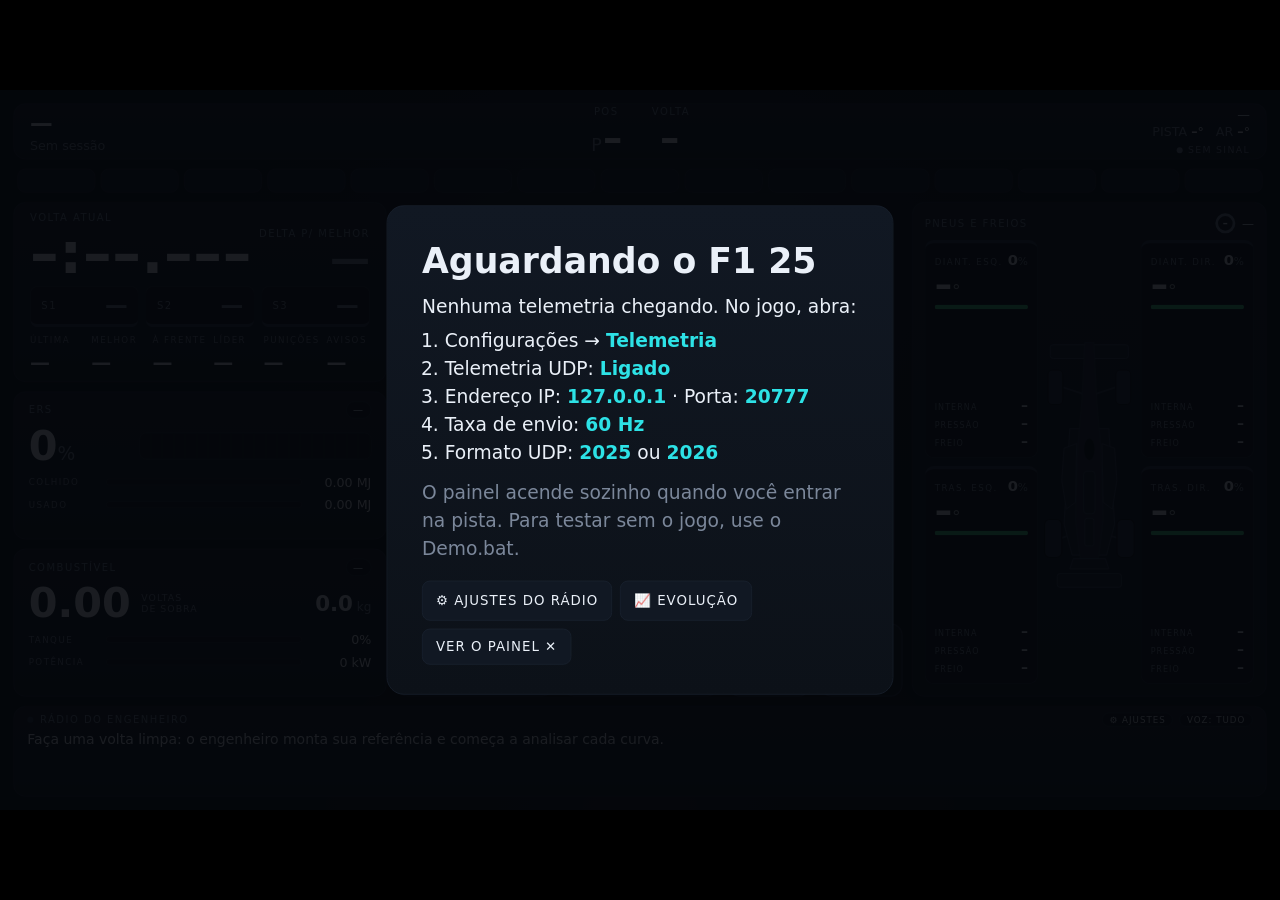
==== web/index.html @ b61cf6ca "Painel F1 25: telemetria e engenheiro de corrida com voz Painel de telemetria UDP do F1 25 (formatos" ====
<!doctype html>
<html lang="pt-BR">
<head>
<meta charset="utf-8">
<meta name="viewport" content="width=device-width, initial-scale=1">
<title>Painel F1 25</title>
<link rel="stylesheet" href="style.css">
</head>
<body>
<div id="stage">

  <!-- 1. Barra de status -->
  <header class="top panel" id="top">
    <div class="top-left">
      <div id="track" class="track">—</div>
      <div class="sub"><span id="sessionType">Sem sessão</span><span id="flag" class="pill"></span></div>
    </div>
    <div class="top-mid">
      <div class="kv"><span class="lbl">POS</span><span class="kv-v"><small>P</small><b id="pos">–</b></span></div>
      <div class="kv"><span class="lbl" id="lapLbl">VOLTA</span><span class="kv-v"><b id="lapNum">–</b><small id="lapTotal"></small></span></div>
    </div>
    <div class="top-right">
      <div class="line"><span id="weather">—</span><span id="rain" class="dim"></span></div>
      <div class="line"><span class="dim">PISTA</span> <b id="trackTemp">–</b>° <span class="dim sp">AR</span> <b id="airTemp">–</b>°</div>
      <div class="line"><span id="conn" class="conn">SEM SINAL</span></div>
    </div>
  </header>

  <!-- 2. LEDs de giro -->
  <div class="leds" id="leds"></div>

  <!-- 3. Cluster principal -->
  <section class="cluster" id="cluster">
    <div class="pedal brake">
      <span class="lbl">FREIO</span>
      <div class="ptrack"><i id="brakeBar"></i></div>
      <span class="pval" id="brakeVal">0</span>
    </div>

    <div class="gauge-wrap">
      <svg id="gauge" viewBox="0 0 700 500" aria-hidden="true">
        <defs>
          <linearGradient id="gArc" gradientUnits="userSpaceOnUse" x1="120" y1="0" x2="580" y2="0">
            <stop offset="0" stop-color="#2de2e6"/>
            <stop offset=".62" stop-color="#7d8bff"/>
            <stop offset="1" stop-color="#ff3d9a"/>
          </linearGradient>
        </defs>
        <path class="arc-track" d="M190.9 444.1 A225 225 0 1 1 509.1 444.1" pathLength="1000"/>
        <path class="arc-red" id="arcRed" d="M190.9 444.1 A225 225 0 1 1 509.1 444.1" pathLength="1000"/>
        <path class="arc-glow" id="arcGlow" d="M190.9 444.1 A225 225 0 1 1 509.1 444.1" pathLength="1000"/>
        <path class="arc-val" id="arcVal" d="M190.9 444.1 A225 225 0 1 1 509.1 444.1" pathLength="1000"/>
        <g id="ticks"></g>
        <text id="rpmTxt" x="350" y="166" class="g-rpm">0</text>
        <text x="350" y="188" class="g-unit">RPM</text>
        <text id="gear" x="350" y="358" class="g-gear">N</text>
        <text id="suggested" x="492" y="300" class="g-sug"></text>
        <text id="speed" x="350" y="440" class="g-speed">0</text>
        <text x="350" y="470" class="g-unit">km/h</text>
      </svg>
      <div id="lights" class="lights"><i></i><i></i><i></i><i></i><i></i></div>
      <div id="toast" class="toast"></div>
      <div id="msFlash" class="ms-flash"></div>
    </div>

    <div class="pedal throttle">
      <span class="lbl">ACEL.</span>
      <div class="ptrack"><i id="throttleBar"></i></div>
      <span class="pval" id="throttleVal">0</span>
    </div>
  </section>

  <!-- 4. Volante, forca G e indicadores -->
  <section class="inputs">
    <div class="panel gbox">
      <div class="gcircle"><i id="gDot"></i></div>
      <div class="gtxt">
        <div><span class="lbl">G LAT</span><b id="gLat">0.0</b></div>
        <div><span class="lbl">G LONG</span><b id="gLong">0.0</b></div>
      </div>
    </div>
    <div class="panel steerbox">
      <div class="srow"><span class="lbl">VOLANTE</span><div class="strack"><i id="steerDot"></i></div></div>
      <div class="srow"><span class="lbl">EMBREAGEM</span><div class="bar"><i id="clutchBar"></i></div></div>
    </div>
    <div class="badge" id="drsBadge"><b id="drsTxt">DRS</b><small id="drsSub"></small></div>
    <div class="badge" id="otBadge"><b>OVERTAKE</b><small id="otSub"></small></div>
    <div class="badge" id="pitBadge"><b>PIT</b><small id="pitSub">LIMITADOR</small></div>
  </section>

  <!-- 5. Tempos -->
  <section class="panel timing">
    <div class="t-main">
      <div class="t-cur">
        <span class="lbl">VOLTA ATUAL <em id="invalid" class="tag bad">INVÁLIDA</em><em id="pitInfo" class="tag"></em></span>
        <span id="curLap" class="t-big">–:––.–––</span>
      </div>
      <div class="t-delta">
        <span class="lbl">DELTA P/ MELHOR</span>
        <span id="delta" class="delta">—</span>
      </div>
    </div>
    <div class="sectors" id="sectors"></div>
    <div class="stats" id="stats"></div>
  </section>

  <!-- 6. ERS e combustivel -->
  <section class="energy">
    <div class="panel">
      <div class="ph"><span class="lbl">ERS</span><span id="ersMode" class="tag">—</span></div>
      <div class="erow">
        <span class="num" id="ersPct">0<small>%</small></span>
        <div class="battery"><i id="ersBar"></i></div>
      </div>
      <div class="mini"><span class="lbl">COLHIDO</span><div class="bar"><i id="ersHarvBar" class="c-green"></i></div><span id="ersHarv" class="mv">0.00 MJ</span></div>
      <div class="mini"><span class="lbl">USADO</span><div class="bar"><i id="ersDepBar" class="c-mag"></i></div><span id="ersDep" class="mv">0.00 MJ</span></div>
    </div>
    <div class="panel">
      <div class="ph"><span class="lbl">COMBUSTÍVEL</span><span id="fuelMix" class="tag">—</span></div>
      <div class="erow">
        <span class="num" id="fuelLaps">0.00</span>
        <span class="unit">voltas<br>de sobra</span>
        <span class="num2" id="fuelKg">0.0<small> kg</small></span>
      </div>
      <div class="mini"><span class="lbl">TANQUE</span><div class="bar"><i id="fuelBar" class="c-cyan"></i></div><span id="fuelPct" class="mv">0%</span></div>
      <div class="mini"><span class="lbl">POTÊNCIA</span><div class="bar"><i id="powerBar" class="c-mag"></i></div><span id="power" class="mv">0 kW</span></div>
    </div>
  </section>

  <!-- Radio do engenheiro -->
  <section class="panel radio" id="radio">
    <div class="r-head">
      <span class="r-dot"></span><span class="lbl">RÁDIO DO ENGENHEIRO</span>
      <span id="pitPrev" class="r-pit" title="Onde você volta se parar agora"></span>
      <span id="treinoChip" class="r-treino"></span>
      <span id="radioAge" class="r-age"></span>
      <button id="cfgBtn" class="tag r-mode" type="button" title="Ajustes do rádio (tecla C)">⚙ AJUSTES</button>
      <button id="voiceMode" class="tag r-mode" type="button">VOZ: TUDO</button>
    </div>
    <div class="r-msg" id="radioMsg">Faça uma volta limpa: o engenheiro monta sua referência e começa a analisar cada curva.</div>
    <div class="r-corners" id="rCorners" title="Toque para abrir a análise (tecla A)"></div>
  </section>

  <!-- 7 e 8. Pneus, danos e carro -->
  <section class="bottom">
    <div class="panel tyres">
      <div class="ph">
        <span class="lbl">PNEUS E FREIOS</span>
        <span class="compound"><i id="compound">–</i><span id="compoundTxt">—</span></span>
      </div>
      <div class="tgrid">
        <div class="tyre" id="t_fl"></div>
        <svg class="car" id="car" viewBox="0 0 160 460" aria-hidden="true">
          <line class="susp" x1="34" y1="100" x2="70" y2="112"/><line class="susp" x1="126" y1="100" x2="90" y2="112"/>
          <line class="susp" x1="32" y1="362" x2="64" y2="352"/><line class="susp" x1="128" y1="362" x2="96" y2="352"/>
          <polygon class="part" id="d_floor" points="46,172 114,172 124,338 110,392 50,392 36,338"/>
          <rect class="part" id="d_fwL" x="12" y="26" width="64" height="24" rx="5"/>
          <rect class="part" id="d_fwR" x="84" y="26" width="64" height="24" rx="5"/>
          <polygon class="body" points="72,22 88,22 93,122 100,204 104,330 96,398 64,398 56,330 60,204 67,122"/>
          <polygon class="part" id="d_spL" points="36,206 58,198 56,300 40,312 32,262"/>
          <polygon class="part" id="d_spR" points="124,206 102,198 104,300 120,312 128,262"/>
          <ellipse class="cockpit" cx="80" cy="208" rx="9" ry="19"/>
          <rect class="part" id="d_engine" x="70" y="246" width="20" height="74" rx="6"/>
          <rect class="part" id="d_gearbox" x="72" y="328" width="16" height="48" rx="4"/>
          <polygon class="part" id="d_diffuser" points="52,398 108,398 114,416 46,416"/>
          <rect class="part" id="d_rw" x="24" y="424" width="112" height="24" rx="5"/>
          <rect class="wheel" id="w_fl" x="8" y="70" width="26" height="60" rx="8"/>
          <rect class="wheel" id="w_fr" x="126" y="70" width="26" height="60" rx="8"/>
          <rect class="wheel" id="w_rl" x="2" y="330" width="30" height="66" rx="9"/>
          <rect class="wheel" id="w_rr" x="128" y="330" width="30" height="66" rx="9"/>
        </svg>
        <div class="tyre" id="t_fr"></div>
        <div class="tyre" id="t_rl"></div>
        <div class="tyre" id="t_rr"></div>
      </div>
    </div>

    <div class="panel carinfo">
      <div class="ph"><span class="lbl">DANOS</span></div>
      <div class="dgrid" id="dgrid"></div>
      <div class="ph"><span class="lbl">DESGASTE DA UNIDADE DE POTÊNCIA</span></div>
      <div class="pu" id="pu"></div>
      <div class="chips" id="chips"></div>
    </div>
  </section>

  <!-- Analise por curva (tecla A) -->
  <div id="analysis" class="analysis">
    <div class="a-head">
      <div>
        <div class="a-title">ANÁLISE POR CURVA</div>
        <div class="a-sub" id="aSub">Sem voltas analisadas ainda.</div>
      </div>
      <div class="a-actions">
        <a class="a-btn" href="/evolucao">EVOLUÇÃO →</a>
        <button class="a-btn" id="aClose" type="button">FECHAR ✕</button>
      </div>
    </div>
    <svg id="aMap" class="a-map" viewBox="0 0 1000 470" aria-label="Mapa da pista"></svg>
    <div class="a-legend"><i class="lg-good"></i>ganhou <i class="lg-ok"></i>igual <i class="lg-warn"></i>perdeu &gt;0,06 s <i class="lg-bad"></i>perdeu &gt;0,15 s</div>
    <div class="a-chart-head">
      <span class="lbl" id="tcTitulo">TELEMETRIA COMPARADA</span>
      <span class="a-chart-leg"><i class="lg-eu"></i>sua volta <i class="lg-ref"></i>referência <span class="dim">· toque numa curva ou use ← →</span></span>
    </div>
    <svg id="tcGraf" class="a-chart" viewBox="0 0 1000 400" aria-label="Telemetria comparada da curva"></svg>
    <div class="a-extra">
      <div class="a-box"><div class="lbl">METAS · TIME TRIAL</div><div id="aMetas"></div></div>
      <div class="a-box"><div class="lbl">ACERTO DO CARRO</div><div id="aAcerto"></div></div>
    </div>
    <table class="a-table">
      <thead><tr><th>CURVA</th><th>PERDA</th><th>FRENAGEM</th><th>VEL. MÍN.</th><th>ACELERADOR</th><th>OBSERVAÇÃO</th></tr></thead>
      <tbody id="aRows"></tbody>
    </table>
    <div class="a-log-title lbl">ÚLTIMAS MENSAGENS</div>
    <ol class="a-log" id="aLog"></ol>
  </div>

  <!-- Ajustes do radio (tecla C) -->
  <div id="cfg" class="cfg">
    <div class="cfg-card">
      <div class="a-title">RÁDIO E VOZ</div>
      <label class="cfg-row"><span class="lbl">SEU NOME NO RÁDIO</span>
        <input id="cfgNome" maxlength="24" placeholder="Ex.: Max" autocomplete="off"></label>
      <label class="cfg-row"><span class="lbl">VOZ DO ENGENHEIRO</span>
        <select id="cfgVoz"></select></label>
      <label class="cfg-row"><span class="lbl">VELOCIDADE DA FALA <b id="cfgVelTxt"></b></span>
        <input id="cfgVel" type="range" min="-20" max="30" step="1"></label>
      <label class="cfg-row"><span class="lbl">VOLUME <b id="cfgVolTxt"></b></span>
        <input id="cfgVol" type="range" min="0" max="100" step="5"></label>
      <label class="cfg-check"><input id="cfgRadio" type="checkbox"> Som de rádio de equipe (bipes, voz filtrada e chiado)</label>
      <label class="cfg-row" id="cfgChiadoRow"><span class="lbl">CHIADO <b id="cfgChiadoTxt"></b></span>
        <input id="cfgChiado" type="range" min="0" max="100" step="5"></label>
      <div class="cfg-status" id="cfgStatus">Carregando…</div>
      <div class="cfg-btns">
        <div class="lbl">BOTÕES DO VOLANTE (UDP ACTION) · OU TECLAS 1–9 E 0 (=10) NO PAINEL</div>
        <ol id="cfgBotoes"></ol>
      </div>
      <div class="cfg-actions">
        <button id="cfgTest" class="a-btn" type="button">▶ TESTAR VOZ</button>
        <button id="cfgClose" class="a-btn" type="button">FECHAR ✕</button>
      </div>
      <p class="cfg-note">As vozes naturais usam a internet (serviço de voz da Microsoft). Sem conexão, o engenheiro fala com a voz do Windows.</p>
    </div>
  </div>

  <!-- Aviso e tela de espera -->
  <div id="warn" class="warn"></div>
  <div id="wait" class="wait show">
    <div class="wait-card">
      <div class="wait-title">Aguardando o F1 25<span class="dots"></span></div>
      <p id="waitMsg">Nenhuma telemetria chegando. No jogo, abra:</p>
      <ol>
        <li>Configurações → <b>Telemetria</b></li>
        <li>Telemetria UDP: <b>Ligado</b></li>
        <li>Endereço IP: <b>127.0.0.1</b> · Porta: <b>20777</b></li>
        <li>Taxa de envio: <b>60 Hz</b></li>
        <li>Formato UDP: <b>2025</b> ou <b>2026</b></li>
      </ol>
      <p class="dim">O painel acende sozinho quando você entrar na pista. Para testar sem o jogo, use o Demo.bat.</p>
      <div class="wait-actions">
        <button id="wCfg" class="a-btn" type="button">⚙ AJUSTES DO RÁDIO</button>
        <a class="a-btn" href="/evolucao">📈 EVOLUÇÃO</a>
        <button id="wHide" class="a-btn" type="button">VER O PAINEL ✕</button>
      </div>
    </div>
  </div>
</div>
<script src="app.js"></script>
</body>
</html>
---- web/style.css ----
/* Painel F1 25 — desenhado em 1080x1920 (retrato) e escalado para caber na tela. */
:root {
  --bg: #05070b;
  --panel: #0c1118;
  --panel-2: #111823;
  --line: #1c2533;
  --text: #eaf0f8;
  --dim: #7b879a;
  --cyan: #2de2e6;
  --mag: #ff3d9a;
  --green: #3ddc84;
  --red: #ff4d5a;
  --yellow: #ffd23f;
  --purple: #b973ff;
  --blue: #4da3ff;
}

* { box-sizing: border-box; }

html, body {
  margin: 0;
  height: 100%;
  background: #000;
  overflow: hidden;
  color: var(--text);
  font-family: "Bahnschrift", "DIN Alternate", "Segoe UI", system-ui, sans-serif;
  font-variant-numeric: tabular-nums;
  -webkit-font-smoothing: antialiased;
  user-select: none;
}
body.idle { cursor: none; }

#stage {
  position: absolute;
  left: 50%;
  top: 50%;
  width: 1080px;
  height: 1920px;
  padding: 24px;
  display: grid;
  grid-template-rows: 96px 44px 444px 100px 268px 196px 136px 490px;
  gap: 14px;
  background:
    radial-gradient(900px 620px at 50% 24%, rgba(45, 226, 230, .07), transparent 70%),
    radial-gradient(700px 500px at 50% 100%, rgba(255, 61, 154, .05), transparent 70%),
    var(--bg);
  transform: translate(-50%, -50%);
  overflow: hidden;
}

.panel {
  background: linear-gradient(180deg, var(--panel-2), var(--panel));
  border: 1px solid var(--line);
  border-radius: 18px;
}
.lbl {
  font-size: 15px;
  letter-spacing: 2.2px;
  color: var(--dim);
  text-transform: uppercase;
  white-space: nowrap;
}
.dim { color: var(--dim); }
b { font-weight: 600; }

.tag {
  font-style: normal;
  font-size: 15px;
  letter-spacing: 1.5px;
  padding: 3px 10px;
  border-radius: 999px;
  border: 1px solid var(--line);
  color: var(--text);
  background: #0a0e14;
  text-transform: uppercase;
}
.tag:empty { display: none; }
.tag.bad { color: #fff; background: var(--red); border-color: var(--red); display: none; }
.tag.bad.on { display: inline-block; }
.tag.hot { color: #10060b; background: var(--mag); border-color: var(--mag); }
.tag.ok { color: #04130a; background: var(--green); border-color: var(--green); }

.bar {
  position: relative;
  height: 10px;
  border-radius: 999px;
  background: #080b10;
  border: 1px solid var(--line);
  overflow: hidden;
}
.bar i, .battery i {
  position: absolute;
  inset: 0;
  transform-origin: left center;
  transform: scaleX(0);
  background: var(--cyan);
  transition: transform .12s linear;
}
.c-green { background: var(--green) !important; }
.c-mag { background: var(--mag) !important; }
.c-cyan { background: var(--cyan) !important; }

/* ---------------------------------------------------------- 1. topo */
.top {
  display: grid;
  grid-template-columns: 1fr auto 1fr;
  align-items: center;
  padding: 0 24px;
  transition: box-shadow .25s, border-color .25s;
}
.top.f-yellow { border-color: var(--yellow); box-shadow: inset 0 0 44px rgba(255, 210, 63, .28); }
.top.f-blue { border-color: var(--blue); box-shadow: inset 0 0 44px rgba(77, 163, 255, .3); }
.top.f-green { border-color: var(--green); box-shadow: inset 0 0 44px rgba(61, 220, 132, .22); }
.top.f-red { border-color: var(--red); box-shadow: inset 0 0 44px rgba(255, 77, 90, .34); }
.track {
  font-size: 34px;
  font-weight: 700;
  letter-spacing: 1px;
  text-transform: uppercase;
  white-space: nowrap;
  overflow: hidden;
  text-overflow: ellipsis;
  max-width: 380px;
}
.sub { display: flex; align-items: center; gap: 10px; font-size: 19px; color: var(--dim); margin-top: 2px; }
.pill {
  font-size: 14px;
  letter-spacing: 1.5px;
  font-weight: 700;
  padding: 2px 10px;
  border-radius: 999px;
  color: #111;
  background: var(--yellow);
}
.pill:empty { display: none; }
.pill.blue { background: var(--blue); }
.pill.green { background: var(--green); }
.pill.red { background: var(--red); color: #fff; }
.top-mid { display: flex; gap: 44px; }
.kv { display: flex; flex-direction: column; align-items: center; }
.kv-v { font-size: 58px; line-height: 1; font-weight: 700; }
.kv-v small { font-size: 26px; color: var(--dim); font-weight: 500; margin: 0 2px; }
.top-right { text-align: right; font-size: 19px; line-height: 1.38; }
.top-right .sp { margin-left: 12px; }
.conn { font-size: 14px; letter-spacing: 2px; color: var(--dim); }
.conn::before {
  content: "";
  display: inline-block;
  width: 9px; height: 9px;
  border-radius: 50%;
  background: var(--dim);
  margin-right: 8px;
}
.conn.live { color: var(--green); }
.conn.live::before { background: var(--green); box-shadow: 0 0 10px var(--green); }
.conn.demo { color: var(--yellow); }
.conn.demo::before { background: var(--yellow); box-shadow: 0 0 10px var(--yellow); }

/* ---------------------------------------------------------- 2. LEDs */
.leds { display: flex; gap: 8px; padding: 0 6px; }
.leds i {
  flex: 1;
  border-radius: 12px;
  background: #0e131b;
  border: 1px solid var(--line);
}
.leds i.on.g { background: var(--green); border-color: var(--green); box-shadow: 0 0 18px rgba(61, 220, 132, .75); }
.leds i.on.r { background: var(--red); border-color: var(--red); box-shadow: 0 0 18px rgba(255, 77, 90, .8); }
.leds i.on.p { background: var(--purple); border-color: var(--purple); box-shadow: 0 0 20px rgba(185, 115, 255, .85); }
.leds.shift i.on { animation: blink .12s steps(1) infinite; }
@keyframes blink { 50% { opacity: .15; } }

/* ---------------------------------------------------------- 3. cluster */
.cluster { display: grid; grid-template-columns: 150px 1fr 150px; align-items: center; }
.pedal { display: flex; flex-direction: column; align-items: center; gap: 12px; height: 100%; padding: 14px 0; }
.ptrack {
  position: relative;
  flex: 1;
  width: 76px;
  border-radius: 18px;
  background: #080b10;
  border: 1px solid var(--line);
  overflow: hidden;
}
.ptrack i {
  position: absolute;
  inset: 0;
  transform-origin: center bottom;
  transform: scaleY(0);
}
.brake .ptrack i { background: linear-gradient(0deg, #b3122a, var(--red)); }
.throttle .ptrack i { background: linear-gradient(0deg, #0f9b56, var(--green)); }
.pval { font-size: 34px; font-weight: 600; min-width: 80px; text-align: center; }

.gauge-wrap { position: relative; height: 444px; }
#gauge { width: 100%; height: 100%; display: block; }
#gauge path { fill: none; stroke-width: 26; }
.arc-track { stroke: #131a25; }
.arc-red { stroke: rgba(255, 77, 90, .38); stroke-dasharray: 80 1000; stroke-dashoffset: -920; }
.arc-val { stroke: url(#gArc); stroke-dasharray: 0 1000; }
#gauge .arc-glow { stroke: url(#gArc); stroke-dasharray: 0 1000; stroke-width: 52; opacity: .16; }
#ticks line { stroke: #3a465a; stroke-width: 3; }
#ticks text { fill: var(--dim); font-size: 21px; text-anchor: middle; dominant-baseline: middle; }
#gauge text { text-anchor: middle; fill: var(--text); }
.g-gear { font-size: 220px; font-weight: 700; }
.g-speed { font-size: 84px; font-weight: 600; }
.g-rpm { font-size: 36px; font-weight: 500; fill: #c5cfdd !important; }
.g-unit { font-size: 17px; letter-spacing: 4px; fill: var(--dim) !important; }
.g-sug { font-size: 30px; fill: var(--yellow) !important; }
.cluster.shift .g-gear { fill: var(--purple); }
.cluster.pit .g-gear { fill: var(--yellow); }

.lights {
  position: absolute;
  left: 50%; top: 196px;
  transform: translateX(-50%);
  display: none;
  gap: 16px;
  padding: 18px 24px;
  border-radius: 22px;
  background: rgba(5, 7, 11, .92);
  border: 1px solid var(--line);
}
.lights.show { display: flex; }
.lights i { width: 62px; height: 62px; border-radius: 50%; background: #1a0d10; border: 2px solid #33161b; }
.lights i.on { background: #ff2a3c; border-color: #ff2a3c; box-shadow: 0 0 34px rgba(255, 42, 60, .9); }

.toast {
  position: absolute;
  left: 50%; top: 0;
  transform: translate(-50%, -12px);
  padding: 10px 26px;
  border-radius: 999px;
  font-size: 26px;
  font-weight: 600;
  white-space: nowrap;
  color: #10060b;
  background: var(--purple);
  box-shadow: 0 0 40px rgba(185, 115, 255, .5);
  opacity: 0;
  transition: opacity .25s, transform .25s;
  pointer-events: none;
}
.toast.show { opacity: 1; transform: translate(-50%, 0); }

/* ---------------------------------------------------------- 4. entradas */
.inputs { display: flex; gap: 14px; }
.gbox { width: 236px; display: flex; align-items: center; gap: 18px; padding: 0 18px; }
.gcircle {
  position: relative;
  flex: none;
  width: 78px; height: 78px;
  border-radius: 50%;
  border: 1px solid #2a3547;
  background:
    linear-gradient(#2a3547, #2a3547) center / 1px 100% no-repeat,
    linear-gradient(#2a3547, #2a3547) center / 100% 1px no-repeat,
    radial-gradient(circle, transparent 48%, #2a3547 49%, #2a3547 51%, transparent 52%),
    #080b10;
}
.gcircle i {
  position: absolute;
  left: 50%; top: 50%;
  width: 14px; height: 14px;
  margin: -7px 0 0 -7px;
  border-radius: 50%;
  background: var(--cyan);
  box-shadow: 0 0 12px var(--cyan);
}
.gtxt { display: flex; flex-direction: column; gap: 6px; }
.gtxt div { display: flex; align-items: baseline; justify-content: space-between; gap: 12px; }
.gtxt .lbl { font-size: 13px; }
.gtxt b { font-size: 26px; min-width: 52px; text-align: right; }

.steerbox { flex: 1; display: flex; flex-direction: column; justify-content: center; gap: 18px; padding: 0 22px; min-width: 0; }
.srow { display: grid; grid-template-columns: 124px 1fr; align-items: center; gap: 12px; }
.srow .lbl { font-size: 13px; }
.strack {
  position: relative;
  height: 16px;
  border-radius: 999px;
  background: #080b10;
  border: 1px solid var(--line);
}
.strack::before {
  content: "";
  position: absolute;
  left: 50%; top: -5px; bottom: -5px;
  width: 2px;
  margin-left: -1px;
  background: #3a465a;
}
.strack i {
  position: absolute;
  left: 50%; top: 50%;
  width: 34px; height: 22px;
  margin: -11px 0 0 -17px;
  border-radius: 8px;
  background: var(--cyan);
  box-shadow: 0 0 14px rgba(45, 226, 230, .6);
}

.badge {
  width: 124px;
  flex: none;
  display: flex;
  flex-direction: column;
  align-items: center;
  justify-content: center;
  gap: 2px;
  border-radius: 18px;
  border: 2px solid var(--line);
  background: var(--panel);
  color: #46526480;
}
.badge b { font-size: 30px; font-weight: 700; letter-spacing: 2px; color: #465264; }
.badge small { font-size: 13px; letter-spacing: 1.5px; color: #465264; min-height: 16px; text-transform: uppercase; }
#otBadge { display: none; width: 168px; }
#otBadge.show { display: flex; }
#otBadge b { font-size: 24px; letter-spacing: 1px; }
.badge.avail { border-color: var(--green); animation: pulse 0.9s ease-in-out infinite; }
.badge.avail b, .badge.avail small { color: var(--green); }
.badge.active { border-color: var(--green); background: var(--green); box-shadow: 0 0 34px rgba(61, 220, 132, .55); }
.badge.active b, .badge.active small { color: #04130a; }
.badge.warnon { border-color: var(--yellow); background: var(--yellow); box-shadow: 0 0 34px rgba(255, 210, 63, .5); }
.badge.warnon b, .badge.warnon small { color: #171200; }
.badge.fault { border-color: var(--red); }
.badge.fault b, .badge.fault small { color: var(--red); }
@keyframes pulse { 50% { box-shadow: 0 0 26px rgba(61, 220, 132, .45); } }

/* ---------------------------------------------------------- 5. tempos */
.timing { padding: 14px 24px; display: flex; flex-direction: column; gap: 11px; }
.t-main { display: flex; justify-content: space-between; align-items: flex-end; height: 100px; }
.t-cur, .t-delta { display: flex; flex-direction: column; gap: 2px; }
.t-cur .lbl { display: flex; align-items: center; gap: 10px; height: 24px; }
.t-delta { align-items: flex-end; }
.t-big { font-size: 86px; line-height: .9; font-weight: 700; letter-spacing: 1px; }
.t-big.invalid { color: var(--red); }
.delta { font-size: 60px; line-height: .95; font-weight: 700; color: var(--dim); }
.delta.neg { color: var(--green); }
.delta.pos { color: var(--red); }

.sectors { display: grid; grid-template-columns: repeat(3, 1fr); gap: 10px; height: 62px; }
.sec {
  display: flex;
  align-items: center;
  justify-content: space-between;
  padding: 0 16px;
  border-radius: 12px;
  background: #080b10;
  border: 1px solid var(--line);
  border-bottom: 5px solid #2a3547;
}
.sec .v { font-size: 34px; font-weight: 600; color: var(--dim); }
.sec.active { border-color: var(--cyan); border-bottom-color: var(--cyan); }
.sec.y { border-bottom-color: var(--yellow); } .sec.y .v { color: var(--yellow); }
.sec.g { border-bottom-color: var(--green); } .sec.g .v { color: var(--green); }
.sec.p { border-bottom-color: var(--purple); } .sec.p .v { color: var(--purple); }
.sec.stale .v { opacity: .5; }

.stats { display: grid; grid-template-columns: 1.25fr 1.25fr 1fr 1fr 1fr 1fr; gap: 10px; height: 56px; }
.stat { display: flex; flex-direction: column; justify-content: space-between; }
.stat .lbl { font-size: 13px; }
.stat .v { font-size: 30px; font-weight: 600; line-height: 1; white-space: nowrap; }
.stat .v.p { color: var(--purple); }
.stat .v.bad { color: var(--red); }

/* ---------------------------------------------------------- 6. energia */
.energy { display: grid; grid-template-columns: 1fr 1fr; gap: 14px; }
.energy .panel { padding: 14px 22px; display: flex; flex-direction: column; gap: 8px; }
.ph { display: flex; align-items: center; justify-content: space-between; height: 26px; }
.erow { display: flex; align-items: center; gap: 16px; height: 66px; }
.num { font-size: 62px; font-weight: 700; line-height: 1; min-width: 150px; }
.num small { font-size: 28px; color: var(--dim); font-weight: 500; }
.num.neg { color: var(--red); }
.num.pos { color: var(--green); }
.num2 { font-size: 32px; font-weight: 600; margin-left: auto; white-space: nowrap; }
.num2 small { font-size: 18px; color: var(--dim); font-weight: 500; }
.unit { font-size: 14px; letter-spacing: 1.5px; line-height: 1.25; color: var(--dim); text-transform: uppercase; }
.battery {
  position: relative;
  flex: 1;
  height: 40px;
  border-radius: 10px;
  background: #080b10;
  border: 1px solid var(--line);
  overflow: hidden;
}
.battery i { background: linear-gradient(90deg, #f5c400, #ffe66b); }
.battery.low i { background: var(--red); }
.battery::after {
  content: "";
  position: absolute;
  inset: 0;
  background: repeating-linear-gradient(90deg, transparent 0 calc(5% - 3px), var(--panel) calc(5% - 3px) 5%);
}
.mini { display: grid; grid-template-columns: 104px 1fr 92px; align-items: center; gap: 12px; height: 26px; }
.mini .lbl { font-size: 13px; }
.mv { font-size: 19px; text-align: right; white-space: nowrap; }

/* ---------------------------------------------------------- 7/8. base */
.bottom { display: grid; grid-template-columns: 620px 1fr; gap: 14px; min-height: 0; }
.tyres, .carinfo { padding: 18px; display: flex; flex-direction: column; gap: 12px; min-height: 0; }
.compound { display: flex; align-items: center; gap: 10px; font-size: 18px; }
.compound i {
  width: 30px; height: 30px;
  display: grid;
  place-items: center;
  border-radius: 50%;
  border: 4px solid var(--dim);
  font-style: normal;
  font-size: 15px;
  font-weight: 700;
}
.tgrid {
  flex: 1;
  display: grid;
  grid-template-columns: 1fr 138px 1fr;
  grid-template-rows: 1fr 1fr;
  gap: 12px 8px;
  min-height: 0;
}
#t_fl { grid-area: 1 / 1; } #t_fr { grid-area: 1 / 3; }
#t_rl { grid-area: 2 / 1; } #t_rr { grid-area: 2 / 3; }
.car { grid-area: 1 / 2 / 3 / 3; width: 100%; height: 100%; }
.car .body { fill: #1a2331; stroke: #33405480; stroke-width: 1.5; }
.car .cockpit { fill: #05070b; }
.car .susp { stroke: #2a3547; stroke-width: 3; }
.car .part { fill: #18202d; stroke: #344156; stroke-width: 1.5; transition: fill .3s; }
.car .wheel { fill: #222c3b; stroke: #05070b; stroke-width: 2; transition: fill .3s; }

.tyre {
  display: flex;
  flex-direction: column;
  padding: 12px 14px;
  border-radius: 14px;
  background: #080b10;
  border: 1px solid var(--line);
  border-top: 5px solid #2a3547;
  min-height: 0;
}
.t-head { display: flex; justify-content: space-between; align-items: baseline; }
.t-head .lbl { font-size: 13px; }
.t-wear { font-size: 16px; color: var(--dim); }
.t-wear b { font-size: 22px; color: var(--text); }
.t-temp { font-size: 52px; font-weight: 700; line-height: 1.02; }
.t-temp small { font-size: 26px; font-weight: 500; opacity: .7; }
.t-wearbar { position: relative; height: 7px; border-radius: 999px; background: #151c27; overflow: hidden; margin: 2px 0 8px; }
.t-wearbar i { position: absolute; inset: 0; transform-origin: left; background: var(--green); transition: transform .3s; }
.t-rows { display: flex; flex-direction: column; gap: 3px; margin-top: auto; }
.t-rows div { display: flex; justify-content: space-between; align-items: baseline; }
.t-rows .lbl { font-size: 12px; letter-spacing: 1.6px; }
.t-rows b { font-size: 21px; }

.dgrid { display: grid; grid-template-columns: 1fr 1fr; gap: 6px 16px; }
.dgrid div { display: flex; justify-content: space-between; align-items: baseline; height: 25px; border-bottom: 1px solid #141b26; }
.dgrid span { font-size: 16px; color: var(--dim); }
.dgrid b { font-size: 19px; color: #46526480; }
.pu { display: flex; flex-direction: column; gap: 5px; }
.pu div { display: grid; grid-template-columns: 62px 1fr 46px; align-items: center; gap: 10px; height: 19px; }
.pu span { font-size: 15px; color: var(--dim); }
.pu b { font-size: 17px; text-align: right; }
.chips { display: flex; flex-wrap: wrap; gap: 8px; margin-top: auto; overflow: hidden; max-height: 86px; }
.chip {
  display: flex;
  align-items: baseline;
  gap: 7px;
  padding: 6px 12px;
  border-radius: 10px;
  background: #080b10;
  border: 1px solid var(--line);
  font-size: 13px;
  letter-spacing: 1.4px;
  color: var(--dim);
}
.chip b { font-size: 20px; letter-spacing: 0; color: var(--text); }
.chip.bad { border-color: var(--red); color: var(--red); }
.chip.bad b { color: var(--red); }
.chip.hidden { display: none; }

/* ---------------------------------------------------------- radio */
.radio { padding: 9px 20px 10px; display: flex; flex-direction: column; gap: 6px; transition: border-color .2s, box-shadow .2s; }
.radio.talking { border-color: var(--cyan); box-shadow: inset 0 0 34px rgba(45, 226, 230, .14); }
.radio.p1 { border-color: var(--red); }
.r-head { display: flex; align-items: center; gap: 10px; height: 22px; }
.r-dot { width: 9px; height: 9px; border-radius: 50%; background: #2a3547; }
.radio.talking .r-dot { background: var(--cyan); box-shadow: 0 0 10px var(--cyan); animation: blink .6s steps(1) infinite; }
.r-age { font-size: 14px; color: var(--dim); margin-left: auto; }
.r-mode { cursor: pointer; font-family: inherit; font-size: 13px; padding: 2px 10px; }
.r-mode.off { color: var(--red); border-color: var(--red); }
.r-mode.imp { color: var(--yellow); border-color: var(--yellow); }
.r-msg {
  height: 52px;
  font-size: 21px;
  line-height: 1.24;
  overflow: hidden;
  display: -webkit-box;
  -webkit-line-clamp: 2;
  -webkit-box-orient: vertical;
}
.r-msg.p1 { color: #ffd0d4; }
.r-msg.blocked { color: var(--yellow); cursor: pointer; }
.r-corners { display: flex; gap: 5px; height: 34px; cursor: pointer; }
.r-corners .empty { font-size: 14px; color: var(--dim); align-self: center; letter-spacing: 1px; }
.cc {
  position: relative;
  flex: 1;
  min-width: 0;
  display: flex;
  align-items: center;
  justify-content: center;
  gap: 6px;
  border-radius: 8px;
  background: #080b10;
  border: 1px solid var(--line);
  border-bottom: 3px solid #2a3547;
  font-size: 13px;
  color: var(--dim);
  white-space: nowrap;
}
.cc b { font-size: 16px; color: var(--text); }
.cc.lgood { border-bottom-color: var(--green); } .cc.lgood span { color: var(--green); }
.cc.lwarn { border-bottom-color: var(--yellow); } .cc.lwarn span { color: var(--yellow); }
.cc.lbad { border-bottom-color: var(--red); background: rgba(255, 77, 90, .1); } .cc.lbad span { color: var(--red); }
.cc.old { opacity: .4; }
.cc.live { border-color: #3a465a; }
.r-pit { font-size: 14px; letter-spacing: 1px; color: var(--dim); white-space: nowrap; overflow: hidden; text-overflow: ellipsis; max-width: 470px; }
.r-pit b { color: var(--cyan); font-weight: 600; }
.ms-flash {
  position: absolute;
  top: 6px; right: 0;
  padding: 8px 18px;
  border-radius: 14px;
  font-size: 34px;
  font-weight: 700;
  font-variant-numeric: tabular-nums;
  background: #111823;
  border: 2px solid #3a465a;
  color: var(--text);
  opacity: 0;
  transform: translateY(-8px);
  transition: opacity .2s, transform .2s;
  pointer-events: none;
}
.ms-flash small { font-size: 18px; color: var(--dim); margin-right: 10px; letter-spacing: 1px; }
.ms-flash.show { opacity: 1; transform: none; }
.ms-flash.lgood { color: var(--green); border-color: var(--green); box-shadow: 0 0 26px rgba(61, 220, 132, .35); }
.ms-flash.lwarn { color: var(--yellow); border-color: var(--yellow); }
.ms-flash.lbad { color: var(--red); border-color: var(--red); box-shadow: 0 0 26px rgba(255, 77, 90, .35); }
.cc.habit::after {
  content: "";
  position: absolute;
  top: 4px; right: 4px;
  width: 6px; height: 6px;
  border-radius: 50%;
  background: var(--mag);
}

/* ---------------------------------------------------------- analise */
.analysis {
  position: absolute;
  inset: 0;
  z-index: 4;
  display: none;
  flex-direction: column;
  gap: 14px;
  padding: 28px 30px;
  background: var(--bg);
}
.analysis.show { display: flex; }
.a-head { display: flex; justify-content: space-between; align-items: flex-start; }
.a-title { font-size: 40px; font-weight: 700; letter-spacing: 1px; }
.a-sub { font-size: 20px; color: var(--dim); margin-top: 4px; }
.a-actions { display: flex; gap: 10px; }
.a-btn {
  font-family: inherit;
  font-size: 17px;
  letter-spacing: 1.5px;
  color: var(--text);
  text-decoration: none;
  padding: 10px 16px;
  border-radius: 12px;
  background: var(--panel-2);
  border: 1px solid var(--line);
  cursor: pointer;
}
.a-map { width: 100%; height: 470px; flex: none; border-radius: 18px; background: var(--panel); border: 1px solid var(--line); }
.a-map circle, .a-map text { cursor: pointer; }
.a-map circle.sel { stroke: var(--text); stroke-width: 5; }
.a-chart-head { display: flex; justify-content: space-between; align-items: baseline; }
.a-chart-head .lbl { font-size: 17px; color: var(--text); }
.a-chart-leg { font-size: 15px; color: var(--dim); display: flex; gap: 8px; align-items: center; }
.a-chart-leg i { display: inline-block; width: 22px; height: 4px; border-radius: 2px; margin-left: 8px; }
.lg-eu { background: var(--cyan); }
.lg-ref { background: repeating-linear-gradient(90deg, #c5cfdd 0 6px, transparent 6px 10px); }
.a-chart { width: 100%; height: 400px; flex: none; border-radius: 18px; background: var(--panel); border: 1px solid var(--line); }
.a-chart .grade { stroke: #1c2533; stroke-width: 1; }
.a-chart .eixo { fill: var(--dim); font-size: 14px; }
.a-chart .rot { fill: var(--dim); font-size: 13px; letter-spacing: 1.5px; }
.a-chart .l-eu { fill: none; stroke: var(--cyan); stroke-width: 2.6; stroke-linejoin: round; }
.a-chart .l-ref { fill: none; stroke: #c5cfdd; stroke-width: 2; stroke-dasharray: 7 5; opacity: .85; }
.a-chart .l-acel { fill: none; stroke: var(--green); stroke-width: 2.4; }
.a-chart .l-freio { fill: none; stroke: var(--red); stroke-width: 2.4; }
.a-chart .l-acel.r, .a-chart .l-freio.r { stroke-dasharray: 6 5; opacity: .45; }
.a-chart .l-delta { fill: none; stroke: var(--yellow); stroke-width: 2.4; }
.a-chart .marca { stroke-width: 2; stroke-dasharray: 4 4; }
.a-chart .m-eu { stroke: var(--cyan); } .a-chart .t-eu { fill: var(--cyan); font-size: 15px; font-weight: 600; }
.a-chart .m-ref { stroke: #c5cfdd; } .a-chart .t-ref { fill: #c5cfdd; font-size: 15px; font-weight: 600; }
.a-chart .m-apex { stroke: #46526a; }
.a-chart .t-delta { font-size: 18px; font-weight: 700; }
.a-chart .empty { fill: var(--dim); font-size: 24px; text-anchor: middle; }
.a-extra { display: grid; grid-template-columns: 1fr 1fr; gap: 14px; flex: none; }
.a-box { padding: 14px 18px; border-radius: 18px; background: var(--panel); border: 1px solid var(--line); min-height: 150px; }
.a-box .lbl { font-size: 14px; display: block; margin-bottom: 8px; }
.a-box p { margin: 4px 0; font-size: 17px; line-height: 1.35; }
.a-box .a-tc b { color: var(--cyan); }
.meta { display: grid; grid-template-columns: 1fr 90px 52px; gap: 10px; align-items: center; font-size: 16px; padding: 4px 0; }
.meta b { text-align: right; font-size: 16px; }
.meta.ok { color: var(--green); }
.mbar { position: relative; height: 8px; border-radius: 999px; background: #080b10; border: 1px solid var(--line); overflow: hidden; }
.mbar i { position: absolute; inset: 0; transform-origin: left; background: var(--cyan); }
.meta.ok .mbar i { background: var(--green); }
.a-box ul { margin: 4px 0 0; padding-left: 20px; font-size: 16px; line-height: 1.4; }
.a-box .sug { color: var(--cyan); }
.r-treino { font-size: 13px; letter-spacing: 1.5px; font-weight: 700; color: #04130a; background: var(--green); border-radius: 999px; padding: 2px 10px; }
.r-treino:empty { display: none; }
.a-table tbody tr { cursor: pointer; }
.a-table tbody tr.sel td { background: #111a26; }
.a-table tbody tr.sel td:first-child { box-shadow: inset 4px 0 0 var(--cyan); }
.a-map .trk { fill: none; stroke: #2a3547; stroke-width: 14; stroke-linejoin: round; stroke-linecap: round; }
.a-map .trk2 { fill: none; stroke: #0c1118; stroke-width: 6; stroke-linejoin: round; }
.a-map .start { stroke: var(--text); stroke-width: 5; }
.a-map circle { stroke: #05070b; stroke-width: 3; }
.a-map text { font-size: 22px; font-weight: 700; text-anchor: middle; dominant-baseline: central; fill: #05070b; }
.a-map .empty { fill: var(--dim); font-weight: 400; font-size: 26px; }
.a-legend { display: flex; gap: 18px; align-items: center; font-size: 15px; color: var(--dim); }
.a-legend i { display: inline-block; width: 12px; height: 12px; border-radius: 50%; margin-right: -10px; }
.lg-good { background: var(--green); } .lg-ok { background: #9aa6b8; } .lg-warn { background: var(--yellow); } .lg-bad { background: var(--red); }
.a-table { width: 100%; border-collapse: collapse; font-size: 19px; }
.a-table th { text-align: left; font-size: 13px; letter-spacing: 1.8px; color: var(--dim); font-weight: 500; padding: 0 8px 8px; border-bottom: 1px solid var(--line); }
.a-table td { padding: 8px; border-bottom: 1px solid #141b26; white-space: nowrap; }
.a-table td:last-child { white-space: normal; color: var(--dim); font-size: 17px; }
.a-table .n { font-weight: 700; }
.a-table .lbad { color: var(--red); } .a-table .lwarn { color: var(--yellow); } .a-table .lgood { color: var(--green); }
.a-table .habit { color: var(--mag); }
.a-log-title { margin-top: 4px; }
.a-log { margin: 0; padding: 0 0 0 26px; font-size: 17px; line-height: 1.4; color: #c5cfdd; overflow: hidden; flex: 1; }
.a-log li { margin-bottom: 4px; }

/* ---------------------------------------------------------- ajustes */
.cfg {
  position: absolute;
  inset: 0;
  z-index: 5;
  display: none;
  place-items: center;
  background: rgba(4, 6, 10, .9);
}
.cfg.show { display: grid; }
.cfg-card {
  width: 820px;
  padding: 40px 44px;
  border-radius: 26px;
  background: linear-gradient(180deg, var(--panel-2), var(--panel));
  border: 1px solid var(--line);
  display: flex;
  flex-direction: column;
  gap: 24px;
}
.cfg-row { display: flex; flex-direction: column; gap: 10px; }
.cfg-row .lbl { font-size: 16px; display: flex; justify-content: space-between; }
.cfg-row .lbl b { color: var(--text); font-size: 18px; letter-spacing: 0; }
.cfg input:not([type=range]), .cfg select {
  font-family: inherit;
  font-size: 30px;
  color: var(--text);
  background: #080b10;
  border: 1px solid var(--line);
  border-radius: 12px;
  padding: 12px 16px;
}
.cfg input:focus, .cfg select:focus { outline: 2px solid var(--cyan); outline-offset: 1px; }
.cfg input[type=range] { width: 100%; accent-color: var(--cyan); height: 28px; }
.cfg-check { display: flex; align-items: center; gap: 14px; font-size: 21px; cursor: pointer; }
.cfg-check input { width: 26px; height: 26px; accent-color: var(--cyan); }
.cfg-row.off { opacity: .35; pointer-events: none; }
.cfg-btns { border-top: 1px solid var(--line); padding-top: 18px; }
.cfg-btns ol { margin: 10px 0 0; padding: 0; list-style: none; display: grid; grid-template-columns: 1fr 1fr; gap: 6px 20px; font-size: 19px; }
.cfg-btns li b { display: inline-block; min-width: 92px; color: var(--cyan); font-weight: 600; }
.radio.quiet .r-dot { background: var(--yellow); }
.cfg-status { font-size: 19px; color: var(--dim); }
.cfg-status.ok { color: var(--green); }
.cfg-status.off { color: var(--yellow); }
.cfg-actions { display: flex; gap: 12px; }
.cfg-actions .a-btn { font-size: 20px; padding: 14px 22px; }
.cfg-note { margin: 0; font-size: 16px; color: var(--dim); line-height: 1.4; }

/* ---------------------------------------------------------- avisos */
.warn {
  position: absolute;
  left: 50%; bottom: 6px;
  transform: translateX(-50%);
  padding: 3px 14px;
  border-radius: 999px;
  font-size: 14px;
  color: #171200;
  background: var(--yellow);
  white-space: nowrap;
  z-index: 6;
}
.warn:empty { display: none; }

.wait {
  position: absolute;
  inset: 0;
  display: none;
  place-items: center;
  background: rgba(4, 6, 10, .9);
  z-index: 3;   /* abaixo da analise (4) e dos ajustes (5): eles abrem por cima */
}
.wait.show { display: grid; }
.wait-actions { display: flex; flex-wrap: wrap; gap: 12px; margin-top: 26px; }
.wait-actions .a-btn { font-size: 20px; padding: 14px 20px; }
.wait-card {
  width: 760px;
  padding: 44px 52px;
  border-radius: 26px;
  background: linear-gradient(180deg, var(--panel-2), var(--panel));
  border: 1px solid var(--line);
  font-size: 28px;
  line-height: 1.5;
}
.wait-title { font-size: 52px; font-weight: 700; margin-bottom: 8px; }
.wait-card b { color: var(--cyan); }
.wait-card ol { padding-left: 34px; margin: 10px 0 18px; }
.wait-card p { margin: 6px 0; }
.dots::after { content: ""; animation: dots 1.5s steps(4) infinite; }
@keyframes dots { 0% { content: ""; } 25% { content: "."; } 50% { content: ".."; } 75% { content: "..."; } }

/* =====================================================================
   LAYOUTS ALTERNATIVOS (o app.js escolhe pela tela):
   - body.landscape          monitor/tablet deitado: 1920x1080, 3 colunas
   - body.phone.landscape    celular deitado: 1000x460, so o essencial e grande
   - body.phone (em pe)      celular em pe: 460x1000, so o essencial e grande
   ===================================================================== */
body.landscape #stage, body.phone #stage { grid-template-rows: none; }
body.landscape #top, body.phone #top { grid-area: top; }
body.landscape .leds, body.phone .leds { grid-area: leds; }
body.landscape .cluster, body.phone .cluster { grid-area: cluster; }
body.landscape .inputs, body.phone .inputs { grid-area: inputs; }
body.landscape .timing, body.phone .timing { grid-area: timing; }
body.landscape .energy, body.phone .energy { grid-area: energy; }
body.landscape .radio, body.phone .radio { grid-area: radio; }
body.landscape .bottom, body.phone .bottom { grid-area: tyres; grid-template-columns: 1fr; }
body.landscape .carinfo, body.phone .carinfo { display: none; }
body.landscape .gauge-wrap, body.phone .gauge-wrap { height: 100%; }

/* ---------- monitor/tablet deitado ---------- */
body.landscape:not(.phone) #stage {
  width: 1920px;
  height: 1080px;
  padding: 20px;
  grid-template-columns: 560px 760px 532px;
  grid-template-rows: 84px 36px 270px 334px 110px 136px;
  grid-template-areas:
    "top    top     top"
    "leds   leds    leds"
    "timing cluster tyres"
    "energy cluster tyres"
    "energy inputs  tyres"
    "radio  radio   radio";
}
body.landscape:not(.phone) .cluster { grid-template-columns: 100px 1fr 100px; }
body.landscape:not(.phone) .energy { grid-template-columns: 1fr; }
body.landscape:not(.phone) .analysis { flex-wrap: wrap; align-content: flex-start; column-gap: 30px; }
body.landscape:not(.phone) .analysis > * { width: calc(50% - 15px); }
body.landscape:not(.phone) .a-map { height: 400px; }
body.landscape:not(.phone) .a-log { flex: none; max-height: 220px; }
body.landscape:not(.phone) .cfg { overflow-y: auto; }
body.landscape:not(.phone) .cfg-card { zoom: .85; }

/* ---------- celular (deitado e em pe): elementos grandes, so o essencial ---------- */
body.phone #stage { padding: 10px; gap: 8px; }
body.phone .panel { border-radius: 12px; }
body.phone .inputs, body.phone .pedal, body.phone .sub, body.phone .top-right .line:not(:last-child),
body.phone .tyres .car, body.phone .tyres > .ph, body.phone .t-rows, body.phone .energy .mini,
body.phone .unit, body.phone .stats .stat:nth-child(n+5), body.phone .t-cur .lbl .tag,
body.phone .r-head .lbl, body.phone .r-pit, body.phone .r-age, body.phone .r-dot { display: none; }
body.phone .top { padding: 0 14px; }
body.phone .track { font-size: 20px; max-width: 300px; }
body.phone .top-mid { gap: 26px; }
body.phone .kv { flex-direction: row; align-items: baseline; gap: 8px; }
body.phone .kv .lbl { font-size: 12px; }
body.phone .kv-v { font-size: 30px; }
body.phone .kv-v small { font-size: 16px; }
body.phone .conn { font-size: 12px; }
body.phone .leds { gap: 4px; padding: 0; }
body.phone .leds i { border-radius: 6px; }
body.phone .cluster { grid-template-columns: 1fr; }
body.phone .ms-flash { font-size: 28px; padding: 4px 12px; }
body.phone .ms-flash small { font-size: 15px; }
body.phone .toast { font-size: 18px; }
body.phone .timing { padding: 10px 14px; gap: 8px; }
body.phone .t-main { height: auto; flex-direction: column; align-items: flex-start; gap: 4px; }
body.phone .t-cur .lbl, body.phone .t-delta .lbl { font-size: 12px; height: auto; }
body.phone .t-big { font-size: 50px; }
body.phone .t-delta { align-items: flex-start; flex-direction: row; gap: 12px; align-items: baseline; }
body.phone .delta { font-size: 40px; }
body.phone .sectors { height: 40px; gap: 6px; }
body.phone .sec { padding: 0 8px; border-bottom-width: 4px; }
body.phone .sec .lbl { font-size: 11px; }
body.phone .sec .v { font-size: 20px; }
body.phone .stats { grid-template-columns: 1fr 1fr; height: auto; gap: 6px 12px; }
body.phone .stat .lbl { font-size: 11px; }
body.phone .stat .v { font-size: 22px; }
body.phone .energy { gap: 8px; }
body.phone .energy .panel { padding: 8px 12px; gap: 4px; }
body.phone .ph { height: 20px; }
body.phone .ph .lbl { font-size: 12px; }
body.phone .ph .tag { font-size: 11px; padding: 1px 7px; }
body.phone .erow { height: auto; gap: 10px; }
body.phone .num { font-size: 40px; min-width: 0; }
body.phone .num small { font-size: 20px; }
body.phone .num2 { font-size: 20px; }
body.phone.landscape .num2, body.phone.landscape #fuelMix { display: none; }
body.phone .ph .lbl { letter-spacing: 1px; }
body.phone .num2 small { font-size: 13px; }
body.phone .battery { height: 14px; border-radius: 5px; flex: 0 0 100%; }
body.phone .erow { flex-wrap: wrap; row-gap: 6px; }
body.phone .tyres { padding: 8px; }
body.phone .tgrid { grid-template-columns: 1fr 1fr; grid-template-rows: 1fr 1fr; gap: 6px; }
body.phone #t_fl { grid-area: 1 / 1; } body.phone #t_fr { grid-area: 1 / 2; }
body.phone #t_rl { grid-area: 2 / 1; } body.phone #t_rr { grid-area: 2 / 2; }
body.phone .tyre { padding: 6px 10px; border-top-width: 4px; border-radius: 10px; justify-content: center; }
body.phone .t-head .lbl { font-size: 10px; letter-spacing: 1px; }
body.phone .t-wear { font-size: 12px; }
body.phone .t-wear b { font-size: 15px; }
body.phone .t-temp { font-size: 34px; line-height: 1; }
body.phone .t-temp small { font-size: 16px; }
body.phone .t-wearbar { margin: 4px 0 0; height: 5px; }
body.phone .radio {
  padding: 6px 12px;
  display: grid;
  grid-template-columns: 1fr auto;
  grid-template-rows: 1fr 28px;
  gap: 4px 10px;
}
body.phone .r-head { grid-column: 2; grid-row: 1; height: auto; gap: 6px; }
body.phone .r-mode { font-size: 11px; padding: 2px 8px; }
body.phone .r-treino { font-size: 11px; }
body.phone .r-msg { grid-column: 1; grid-row: 1; height: auto; font-size: 18px; -webkit-line-clamp: 2; align-self: center; }
body.phone .r-corners { grid-column: 1 / 3; grid-row: 2; height: 28px; gap: 4px; }
body.phone .cc { font-size: 11px; gap: 3px; border-radius: 6px; }
body.phone .cc b { font-size: 13px; }
body.phone .cc span { display: none; }
body.phone .r-corners .empty { font-size: 11px; }
/* telas por cima (analise, ajustes, espera): rolam e ficam proporcionais a largura */
body.phone .analysis { overflow-y: auto; padding: 14px; }
body.phone .cfg, body.phone .wait { overflow-y: auto; place-items: start center; padding: 10px 0; }

/* celular deitado: 3 colunas */
body.phone.landscape #stage {
  width: 1000px;
  height: 460px;
  grid-template-columns: 290px 1fr 300px;
  grid-template-rows: 40px 18px 112px minmax(0, 1fr) 66px;
  grid-template-areas:
    "top    top     top"
    "leds   leds    leds"
    "timing cluster energy"
    "timing cluster tyres"
    "radio  radio   radio";
}
body.phone.landscape .analysis > * { zoom: .9; }
body.phone.landscape .cfg-card, body.phone.landscape .wait-card { zoom: .55; }

/* celular em pe: uma coluna */
body.phone:not(.landscape) #stage {
  width: 460px;
  height: 1000px;
  grid-template-columns: 1fr;
  grid-template-rows: 44px 20px 270px minmax(0, 1fr) 104px 180px 92px;
  grid-template-areas: "top" "leds" "cluster" "timing" "energy" "tyres" "radio";
}
body.phone:not(.landscape) .t-main { flex-direction: row; align-items: flex-end; justify-content: space-between; }
body.phone:not(.landscape) .t-delta { flex-direction: column; align-items: flex-end; gap: 2px; }
body.phone:not(.landscape) .t-big { font-size: 46px; }
body.phone:not(.landscape) .delta { font-size: 34px; }
body.phone:not(.landscape) .top { grid-template-columns: minmax(0, 1fr) auto auto; gap: 12px; }
body.phone:not(.landscape) .track { font-size: 16px; max-width: none; }
body.phone:not(.landscape) .top-mid { gap: 14px; }
body.phone:not(.landscape) .kv .lbl { display: none; }
body.phone:not(.landscape) .radio { grid-template-rows: 1fr 26px; }
body.phone:not(.landscape) .analysis > * { zoom: .43; }
body.phone:not(.landscape) .cfg-card, body.phone:not(.landscape) .wait-card { zoom: .55; }
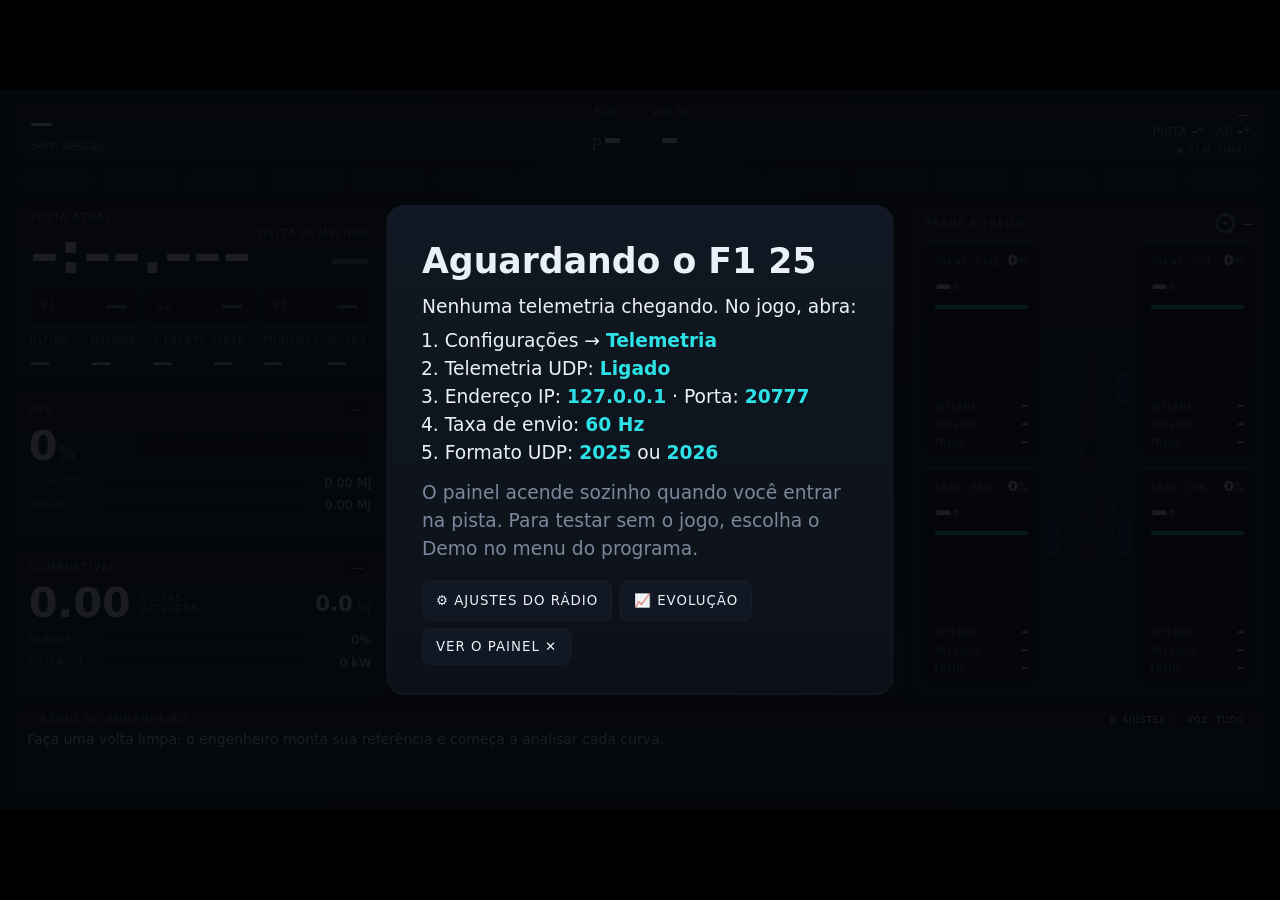
==== commit 9c611ff0: "Versao em ingles: painel, menu e engenheiro (v1.3.0) - Idioma (pt/en) nos ajustes, no rodape do menu" ====
--- a/web/index.html
+++ b/web/index.html
@@ -4,6 +4,7 @@
 <meta charset="utf-8">
 <meta name="viewport" content="width=device-width, initial-scale=1">
 <title>Painel F1 25</title>
+<link rel="icon" type="image/png" href="icone.png">
 <link rel="stylesheet" href="style.css">
 </head>
 <body>
@@ -219,8 +220,12 @@
   <div id="cfg" class="cfg">
     <div class="cfg-card">
       <div class="a-title">RÁDIO E VOZ</div>
+      <label class="cfg-row"><span class="lbl">IDIOMA · LANGUAGE</span>
+        <select id="cfgIdioma"></select></label>
       <label class="cfg-row"><span class="lbl">SEU NOME NO RÁDIO</span>
         <input id="cfgNome" maxlength="24" placeholder="Ex.: Max" autocomplete="off"></label>
+      <label class="cfg-check"><input id="cfgNomeJogo" type="checkbox"> Chamar pelo nome do piloto que estou usando no jogo</label>
+      <div class="cfg-hint" id="cfgNomeInfo"></div>
       <label class="cfg-row"><span class="lbl">VOZ DO ENGENHEIRO</span>
         <select id="cfgVoz"></select></label>
       <label class="cfg-row"><span class="lbl">VELOCIDADE DA FALA <b id="cfgVelTxt"></b></span>
@@ -256,7 +261,7 @@
         <li>Taxa de envio: <b>60 Hz</b></li>
         <li>Formato UDP: <b>2025</b> ou <b>2026</b></li>
       </ol>
-      <p class="dim">O painel acende sozinho quando você entrar na pista. Para testar sem o jogo, use o Demo.bat.</p>
+      <p class="dim">O painel acende sozinho quando você entrar na pista. Para testar sem o jogo, escolha o Demo no menu do programa.</p>
       <div class="wait-actions">
         <button id="wCfg" class="a-btn" type="button">⚙ AJUSTES DO RÁDIO</button>
         <a class="a-btn" href="/evolucao">📈 EVOLUÇÃO</a>
@@ -265,6 +270,7 @@
     </div>
   </div>
 </div>
+<script src="i18n.js"></script>
 <script src="app.js"></script>
 </body>
 </html>
--- a/web/style.css
+++ b/web/style.css
@@ -688,6 +688,8 @@
 .cfg-btns ol { margin: 10px 0 0; padding: 0; list-style: none; display: grid; grid-template-columns: 1fr 1fr; gap: 6px 20px; font-size: 19px; }
 .cfg-btns li b { display: inline-block; min-width: 92px; color: var(--cyan); font-weight: 600; }
 .radio.quiet .r-dot { background: var(--yellow); }
+.cfg-hint { margin-top: -8px; font-size: 17px; color: var(--dim); line-height: 1.35; }
+.cfg-hint b { color: var(--cyan); }
 .cfg-status { font-size: 19px; color: var(--dim); }
 .cfg-status.ok { color: var(--green); }
 .cfg-status.off { color: var(--yellow); }
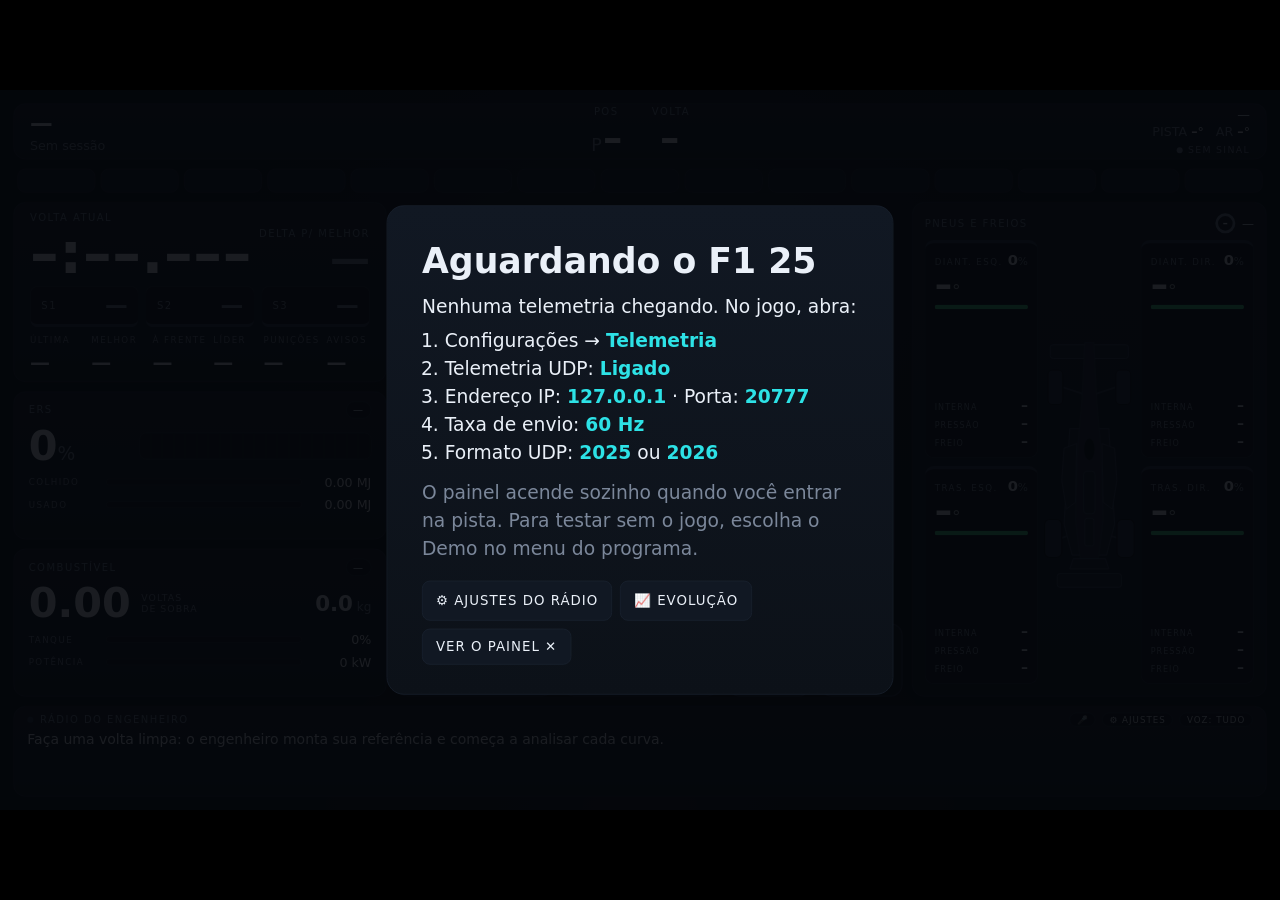
==== commit 170e2d2a: "Perguntar ao engenheiro pela voz (v1.5.0) - UDP Action 11, tecla M ou o microfone no radio: o painel" ====
--- a/web/index.html
+++ b/web/index.html
@@ -135,6 +135,7 @@
       <span id="pitPrev" class="r-pit" title="Onde você volta se parar agora"></span>
       <span id="treinoChip" class="r-treino"></span>
       <span id="radioAge" class="r-age"></span>
+      <button id="micBtn" class="tag r-mode r-mic" type="button" title="Falar com o engenheiro (tecla M ou UDP Action 11)">🎤</button>
       <button id="cfgBtn" class="tag r-mode" type="button" title="Ajustes do rádio (tecla C)">⚙ AJUSTES</button>
       <button id="voiceMode" class="tag r-mode" type="button">VOZ: TUDO</button>
     </div>
@@ -216,6 +217,26 @@
     <ol class="a-log" id="aLog"></ol>
   </div>
 
+  <!-- Torre de tempos (tecla P ou toque na posicao) -->
+  <div id="tower" class="analysis tower">
+    <div class="a-head">
+      <div>
+        <div class="a-title">TORRE DE TEMPOS</div>
+        <div class="a-sub" id="twSub">Sem dados dos outros carros ainda.</div>
+      </div>
+      <div class="a-actions">
+        <button class="a-btn" id="twClose" type="button">FECHAR ✕</button>
+      </div>
+    </div>
+    <div class="tw-scroll">
+      <table class="a-table tw-table">
+        <thead><tr id="twHead"></tr></thead>
+        <tbody id="twRows"></tbody>
+      </table>
+    </div>
+    <div class="a-legend tw-legend">Tecla P ou toque na posição para abrir · Esc fecha</div>
+  </div>
+
   <!-- Ajustes do radio (tecla C) -->
   <div id="cfg" class="cfg">
     <div class="cfg-card">
--- a/web/style.css
+++ b/web/style.css
@@ -482,6 +482,11 @@
 .radio { padding: 9px 20px 10px; display: flex; flex-direction: column; gap: 6px; transition: border-color .2s, box-shadow .2s; }
 .radio.talking { border-color: var(--cyan); box-shadow: inset 0 0 34px rgba(45, 226, 230, .14); }
 .radio.p1 { border-color: var(--red); }
+.radio.ouvindo { border-color: var(--green); box-shadow: inset 0 0 34px rgba(61, 220, 132, .16); }
+.radio.ouvindo .r-dot { background: var(--green); box-shadow: 0 0 10px var(--green); animation: blink .6s steps(1) infinite; }
+.radio.ouvindo .r-msg { color: var(--green); }
+.r-mic.on { color: #04130a; background: var(--green); border-color: var(--green); }
+.r-mic.sem { display: none; }
 .r-head { display: flex; align-items: center; gap: 10px; height: 22px; }
 .r-dot { width: 9px; height: 9px; border-radius: 50%; background: #2a3547; }
 .radio.talking .r-dot { background: var(--cyan); box-shadow: 0 0 10px var(--cyan); animation: blink .6s steps(1) infinite; }
@@ -647,6 +652,24 @@
 .a-log { margin: 0; padding: 0 0 0 26px; font-size: 17px; line-height: 1.4; color: #c5cfdd; overflow: hidden; flex: 1; }
 .a-log li { margin-bottom: 4px; }
 
+/* ---------------------------------------------------------- torre de tempos (tecla P) */
+.top-mid .kv:first-child { cursor: pointer; }
+.tw-scroll { flex: 1; min-height: 0; overflow-y: auto; }
+.tw-table { font-size: 26px; }
+.tw-table th { font-size: 15px; position: sticky; top: 0; background: var(--bg); }
+.tw-table td { padding: 11px 10px; font-variant-numeric: tabular-nums; }
+.tw-table td:last-child { color: inherit; font-size: inherit; white-space: nowrap; }
+.tw-table tbody tr { cursor: default; }
+.tw-table tr.eu td { background: #0f2a2e; color: var(--cyan); font-weight: 700; }
+.tw-table tr.eu td:first-child { box-shadow: inset 5px 0 0 var(--cyan); }
+.tw-table tr.fora td { opacity: .4; }
+.tw-comp { display: inline-grid; place-items: center; width: 34px; height: 34px; margin-right: 8px; border: 4px solid;
+  border-radius: 50%; font-size: 16px; font-weight: 700; vertical-align: middle; }
+.tw-tag { display: inline-block; font-size: 13px; padding: 2px 7px; margin-left: 6px; vertical-align: middle; }
+.tw-tag.bad { display: inline-block; }
+.tw-roxo { color: var(--purple); font-weight: 700; }
+.tw-legend { flex: none; }
+
 /* ---------------------------------------------------------- ajustes */
 .cfg {
   position: absolute;
@@ -776,6 +799,8 @@
 body.landscape:not(.phone) .energy { grid-template-columns: 1fr; }
 body.landscape:not(.phone) .analysis { flex-wrap: wrap; align-content: flex-start; column-gap: 30px; }
 body.landscape:not(.phone) .analysis > * { width: calc(50% - 15px); }
+body.landscape:not(.phone) .tower { flex-wrap: nowrap; }
+body.landscape:not(.phone) .tower > * { width: 100%; }
 body.landscape:not(.phone) .a-map { height: 400px; }
 body.landscape:not(.phone) .a-log { flex: none; max-height: 220px; }
 body.landscape:not(.phone) .cfg { overflow-y: auto; }
@@ -895,3 +920,4 @@
 body.phone:not(.landscape) .radio { grid-template-rows: 1fr 26px; }
 body.phone:not(.landscape) .analysis > * { zoom: .43; }
 body.phone:not(.landscape) .cfg-card, body.phone:not(.landscape) .wait-card { zoom: .55; }
+body.phone.landscape .tower > * { zoom: .6; }
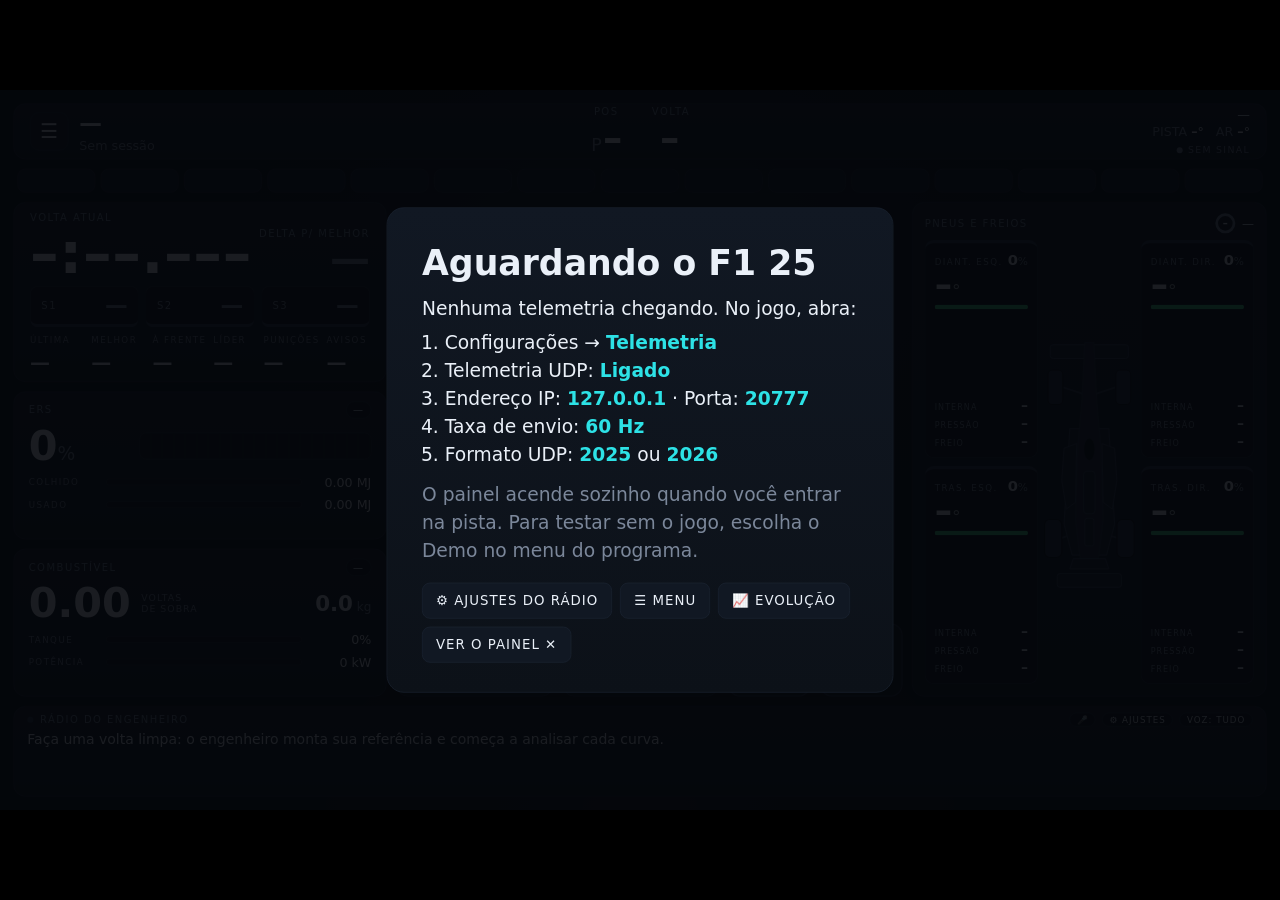
==== commit e9fc20c0: "App nativo: o proprio painel e o programa (menu ☰ integrado) - Sai a janela de inicio com cartoes de" ====
--- a/web/index.html
+++ b/web/index.html
@@ -13,8 +13,11 @@
   <!-- 1. Barra de status -->
   <header class="top panel" id="top">
     <div class="top-left">
-      <div id="track" class="track">—</div>
-      <div class="sub"><span id="sessionType">Sem sessão</span><span id="flag" class="pill"></span></div>
+      <button id="menuBtn" class="menu-btn" type="button" title="Menu (Esc)">☰</button>
+      <div class="tl-txt">
+        <div id="track" class="track">—</div>
+        <div class="sub"><span id="sessionType">Sem sessão</span><span id="flag" class="pill"></span></div>
+      </div>
     </div>
     <div class="top-mid">
       <div class="kv"><span class="lbl">POS</span><span class="kv-v"><small>P</small><b id="pos">–</b></span></div>
@@ -194,7 +197,7 @@
         <div class="a-sub" id="aSub">Sem voltas analisadas ainda.</div>
       </div>
       <div class="a-actions">
-        <a class="a-btn" href="/evolucao">EVOLUÇÃO →</a>
+        <button class="a-btn" type="button" data-tela="evolucao">EVOLUÇÃO →</button>
         <button class="a-btn" id="aClose" type="button">FECHAR ✕</button>
       </div>
     </div>
@@ -215,6 +218,78 @@
     </table>
     <div class="a-log-title lbl">ÚLTIMAS MENSAGENS</div>
     <ol class="a-log" id="aLog"></ol>
+  </div>
+
+  <!-- Menu do programa (☰, Esc ou Ctrl+Alt+Espaco). Os itens "so-app" so aparecem dentro do app nativo -->
+  <div id="menu" class="analysis menu">
+    <div class="a-head">
+      <div>
+        <div class="a-title">MENU</div>
+        <div class="a-sub" id="mnSub"></div>
+      </div>
+      <div class="a-actions"><button class="a-btn" id="mnClose" type="button">FECHAR ✕</button></div>
+    </div>
+    <div class="mn-grid">
+      <section class="mn-sec so-app">
+        <div class="lbl">FONTE DA TELEMETRIA</div>
+        <div class="mn-seg">
+          <button type="button" data-fonte="jogo">JOGO</button>
+          <button type="button" data-fonte="demo">DEMO CORRIDA</button>
+          <button type="button" data-fonte="tt">DEMO TIME TRIAL</button>
+        </div>
+        <div class="mn-nota" id="mnFonteNota"></div>
+      </section>
+      <section class="mn-sec so-app">
+        <div class="lbl">LIGAR E DESLIGAR</div>
+        <button class="mn-item" type="button" id="mnCelular"><span>📱 Celular e tablet na rede</span><i class="mn-chave"></i></button>
+        <div class="mn-lan" id="mnLan"></div>
+        <button class="mn-item" type="button" id="mnOverlay"><span>🖥 Overlay por cima do jogo</span><i class="mn-chave"></i></button>
+      </section>
+      <section class="mn-sec">
+        <div class="lbl">TELAS</div>
+        <button class="mn-item" type="button" data-tela="torre"><span>Torre de tempos</span><kbd>P</kbd></button>
+        <button class="mn-item" type="button" data-tela="analise"><span>Análise da volta</span><kbd>A</kbd></button>
+        <button class="mn-item" type="button" data-tela="evolucao"><span>Evolução</span><kbd>E</kbd></button>
+        <button class="mn-item" type="button" data-tela="ajustes"><span>Rádio e voz</span><kbd>C</kbd></button>
+        <button class="mn-item so-app" type="button" data-tela="controles"><span>Controles e teclas</span></button>
+      </section>
+      <section class="mn-sec">
+        <div class="lbl">PROGRAMA</div>
+        <button class="mn-item" type="button" id="mnIdioma"><span id="mnIdiomaTxt">🌐 English</span></button>
+        <button class="mn-item so-app" type="button" id="mnTela"><span>Tela cheia ou janela</span></button>
+        <button class="mn-item so-app mn-sair" type="button" id="mnSair"><span>Sair do Painel F1 25</span></button>
+      </section>
+    </div>
+  </div>
+
+  <!-- Controles e teclas (app nativo): o que cada tecla e botao faz, com "gravar" -->
+  <div id="controles" class="analysis">
+    <div class="a-head">
+      <div>
+        <div class="a-title">CONTROLES E TECLAS</div>
+        <div class="a-sub" id="ctSub"></div>
+      </div>
+      <div class="a-actions">
+        <button class="a-btn" id="ctPadrao" type="button">RESTAURAR PADRÃO</button>
+        <button class="a-btn" id="ctClose" type="button">FECHAR ✕</button>
+      </div>
+    </div>
+    <div class="a-legend ct-legend" id="ctLegenda"></div>
+    <div class="tw-scroll">
+      <table class="a-table ct-table">
+        <thead><tr><th>AÇÃO</th><th>TECLA</th><th>CONTROLE</th></tr></thead>
+        <tbody id="ctRows"></tbody>
+      </table>
+    </div>
+  </div>
+
+  <!-- Evolucao dentro do painel -->
+  <div id="evol" class="analysis">
+    <div class="a-head">
+      <div class="a-title">EVOLUÇÃO</div>
+      <div class="a-actions"><button class="a-btn" id="evClose" type="button">FECHAR ✕</button></div>
+    </div>
+    <iframe id="evFrame" class="ev-frame" title="Evolução"></iframe>
   </div>
 
   <!-- Torre de tempos (tecla P ou toque na posicao) -->
@@ -285,7 +360,8 @@
       <p class="dim">O painel acende sozinho quando você entrar na pista. Para testar sem o jogo, escolha o Demo no menu do programa.</p>
       <div class="wait-actions">
         <button id="wCfg" class="a-btn" type="button">⚙ AJUSTES DO RÁDIO</button>
-        <a class="a-btn" href="/evolucao">📈 EVOLUÇÃO</a>
+        <button class="a-btn" type="button" data-tela="menu">☰ MENU</button>
+        <button class="a-btn" type="button" data-tela="evolucao">📈 EVOLUÇÃO</button>
         <button id="wHide" class="a-btn" type="button">VER O PAINEL ✕</button>
       </div>
     </div>
--- a/web/style.css
+++ b/web/style.css
@@ -921,3 +921,56 @@
 body.phone:not(.landscape) .analysis > * { zoom: .43; }
 body.phone:not(.landscape) .cfg-card, body.phone:not(.landscape) .wait-card { zoom: .55; }
 body.phone.landscape .tower > * { zoom: .6; }
+
+/* ---------------------------------------------------------- menu ☰ (o programa) */
+.top-left { display: flex; align-items: center; gap: 16px; min-width: 0; }
+.tl-txt { min-width: 0; }
+.menu-btn { flex: none; width: 58px; height: 58px; border-radius: 14px; border: 1px solid var(--line);
+  background: var(--panel-2); color: var(--text); font-size: 30px; line-height: 1; cursor: pointer; font-family: inherit; }
+.menu-btn:hover { border-color: var(--cyan); color: var(--cyan); }
+.menu .mn-grid { display: grid; grid-template-columns: 1fr; gap: 22px; overflow-y: auto; min-height: 0; }
+.mn-sec { display: flex; flex-direction: column; gap: 10px; }
+.mn-sec > .lbl { font-size: 15px; }
+.mn-seg { display: grid; grid-template-columns: repeat(3, 1fr); gap: 10px; }
+.mn-seg button, .mn-item { font-family: inherit; color: var(--text); background: var(--panel); border: 1px solid var(--line);
+  border-radius: 14px; cursor: pointer; }
+.mn-seg button { font-size: 20px; font-weight: 700; letter-spacing: 1px; padding: 22px 10px; }
+.mn-seg button.on { border-color: var(--cyan); color: var(--cyan); box-shadow: inset 0 0 26px rgba(45, 226, 230, .12); }
+.mn-seg button:disabled { opacity: .5; cursor: wait; }
+.mn-item { display: flex; justify-content: space-between; align-items: center; gap: 14px; font-size: 24px; padding: 18px 22px;
+  text-align: left; }
+.mn-item:hover, .mn-seg button:hover { background: var(--panel-2); }
+.mn-item kbd { font-family: inherit; font-size: 15px; color: var(--dim); border: 1px solid var(--line); border-radius: 8px;
+  padding: 3px 10px; }
+.mn-chave { width: 56px; height: 30px; border-radius: 15px; background: #2a3445; position: relative; flex: none;
+  transition: background .15s; }
+.mn-chave::after { content: ''; position: absolute; top: 4px; left: 4px; width: 22px; height: 22px; border-radius: 50%;
+  background: #c5cfdd; transition: left .15s; }
+.mn-item.on .mn-chave { background: var(--green); }
+.mn-item.on .mn-chave::after { left: 30px; background: #fff; }
+.mn-lan { display: none; font-size: 18px; color: var(--dim); padding: 0 6px; line-height: 1.4; }
+.mn-lan.show { display: block; }
+.mn-lan b { color: var(--cyan); font-size: 30px; user-select: text; }
+.mn-nota { font-size: 17px; color: var(--dim); min-height: 22px; }
+.mn-sair { color: var(--red); }
+body:not(.no-app) .so-web { display: none; }
+body.no-app .so-app { display: none !important; }
+.ct-table { font-size: 22px; }
+.ct-table td:last-child { white-space: nowrap; color: inherit; font-size: inherit; }
+.ct-table td { vertical-align: middle; }
+.ct-cel { display: flex; align-items: center; gap: 10px; }
+.ct-cel kbd { font-family: inherit; font-size: 18px; border: 1px solid var(--line); border-radius: 8px; padding: 4px 10px;
+  min-width: 40px; text-align: center; }
+.ct-cel kbd.vazio { color: var(--dim); border-style: dashed; }
+.ct-cel button { font-family: inherit; font-size: 14px; color: var(--dim); background: transparent; border: 1px solid var(--line);
+  border-radius: 8px; padding: 5px 10px; cursor: pointer; }
+.ct-cel button:hover { color: var(--cyan); border-color: var(--cyan); }
+.ct-cel button.gravando { color: var(--bg); background: var(--yellow); border-color: var(--yellow); }
+.ct-legend { display: block; flex: none; font-size: 17px; }
+.ev-frame { flex: 1; width: 100%; min-height: 0; border: 0; border-radius: 18px; background: var(--bg); }
+body.landscape:not(.phone) .menu > *, body.landscape:not(.phone) #controles > *,
+body.landscape:not(.phone) #evol > * { width: 100%; }
+body.landscape:not(.phone) .menu .mn-grid { grid-template-columns: 1fr 1fr; }
+body.phone .menu-btn { width: 34px; height: 34px; font-size: 20px; border-radius: 9px; }
+body.phone .top-left { gap: 10px; }
+body.phone #evol > *, body.phone #controles > * { zoom: 1; }
